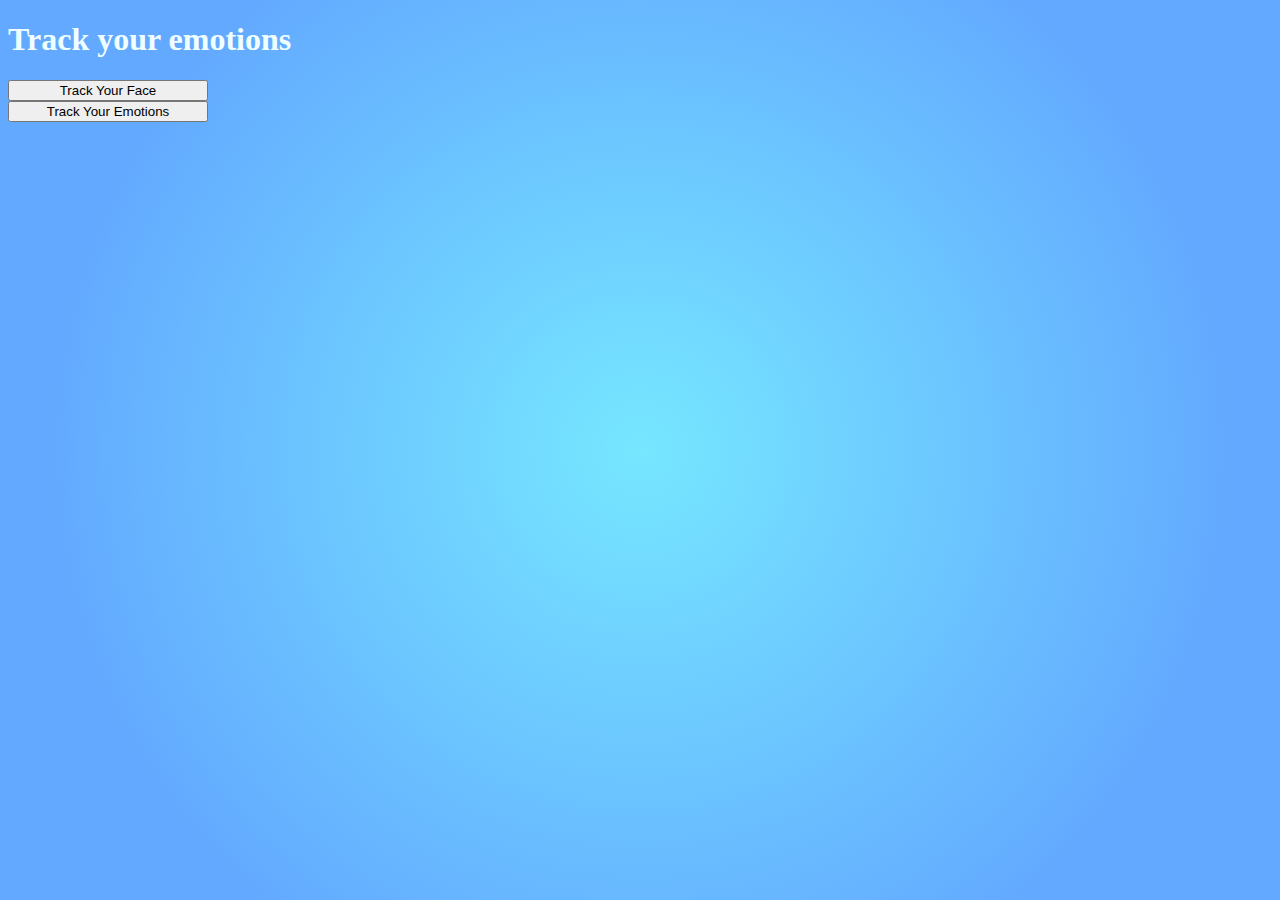
==== index.html @ 24d89a9f "d" ====
<!DOCTYPE html>
<html lang="en">
<head>
  <meta charset="UTF-8">
  <meta name="viewport" content="width=device-width, initial-scale=1.0">
  <meta http-equiv="X-UA-Compatible" content="ie=edge">
  <title>Show Emotion</title>
  <script defer src="face-api.min.js"></script>
  <script defer src="script.js"></script>
  <link href="https://cdn.jsdelivr.net/npm/bootstrap@5.3.2/dist/css/bootstrap.min.css" rel="stylesheet" integrity="sha384-T3c6CoIi6uLrA9TneNEoa7RxnatzjcDSCmG1MXxSR1GAsXEV/Dwwykc2MPK8M2HN" crossorigin="anonymous">
  <link rel="stylesheet" type="text/css" href="style.css">
</head>

<body>
  

  <div class="row text-center">
      <div class="row gy-3">
        <div class="col d-sm-inline">
          <h1>Track your emotions</h1>
        </div>
      </div>

      <div class="row gy-5">
        <div class="col ">
          <button id="start-button" class="btn btn-outline-light btn-lg custom">Track Your Face</button>
        </div>
      </div>

      <div class="row gy-3">
        <div class="col ">
          <button id="start-button" class="btn btn-outline-light btn-lg custom">Track Your Emotions</button>
        </div>
        
      </div>

       

    
    
  </div>

  


  
  
  
  
  <script src="https://cdn.jsdelivr.net/npm/bootstrap@5.3.2/dist/js/bootstrap.bundle.min.js" integrity="sha384-C6RzsynM9kWDrMNeT87bh95OGNyZPhcTNXj1NW7RuBCsyN/o0jlpcV8Qyq46cDfL" crossorigin="anonymous"></script>
</body>

</html>
---- style.css ----
#track {
    visibility: hidden;
}

#trackingGridDiv {
    visibility: hidden;
}

body {
    background: rgb(118,231,255);
    background: radial-gradient(circle, rgba(118,231,255,1) 0%, rgba(99,169,255,1) 76%)  no-repeat fixed center; 
}
h1{
    color: azure;
    text-shadow: 1em;
}

.custom {
  width: 200px !important;
}
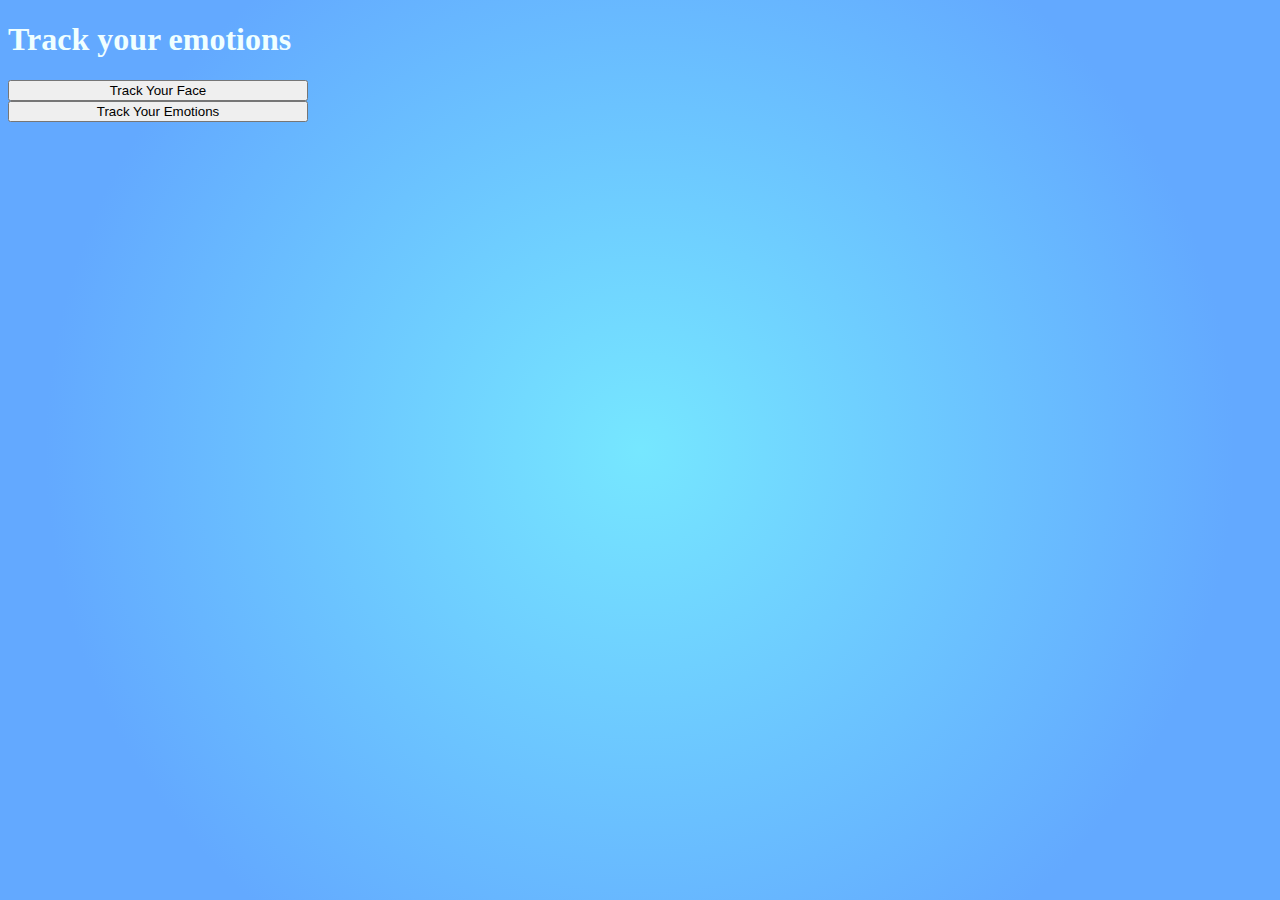
==== commit 17b2b321: "f" ====
--- a/index.html
+++ b/index.html
@@ -14,9 +14,9 @@
 <body>
   
 
-  <div class="row text-center">
-      <div class="row gy-3">
-        <div class="col d-sm-inline">
+  <div class="container text-center">
+      <div class="row">
+        <div class="col">
           <h1>Track your emotions</h1>
         </div>
       </div>
--- a/style.css
+++ b/style.css
@@ -1,11 +1,3 @@
-#track {
-    visibility: hidden;
-}
-
-#trackingGridDiv {
-    visibility: hidden;
-}
-
 body {
     background: rgb(118,231,255);
     background: radial-gradient(circle, rgba(118,231,255,1) 0%, rgba(99,169,255,1) 76%)  no-repeat fixed center; 
@@ -16,5 +8,5 @@
 }
 
 .custom {
-  width: 200px !important;
+  width: 300px !important;
 }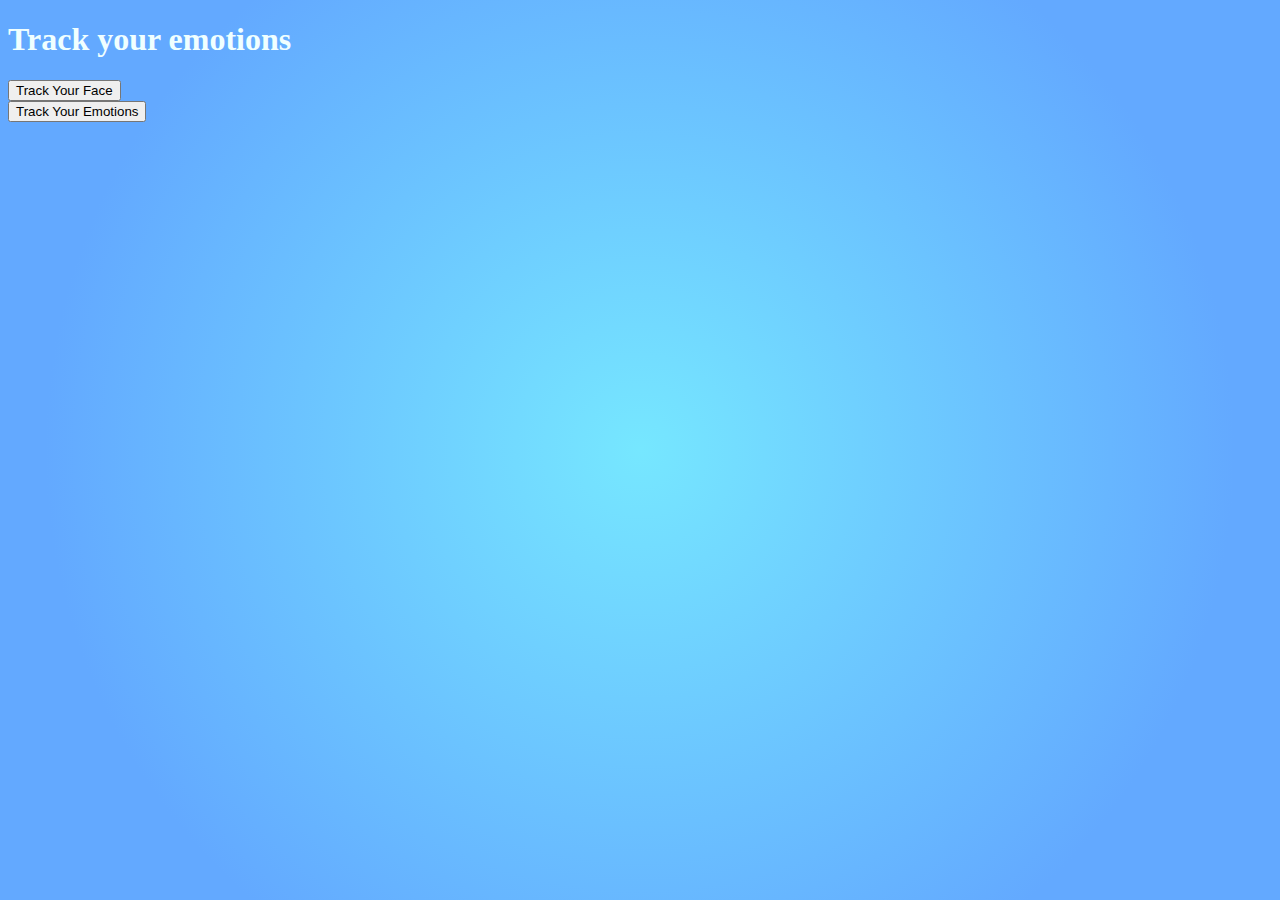
==== commit 310cddf9: "d" ====
--- a/index.html
+++ b/index.html
@@ -15,38 +15,28 @@
   
 
   <div class="container text-center">
-      <div class="row">
+      <div class="row p-4">
         <div class="col">
           <h1>Track your emotions</h1>
-        </div>
-      </div>
-
-      <div class="row gy-5">
-        <div class="col ">
-          <button id="start-button" class="btn btn-outline-light btn-lg custom">Track Your Face</button>
-        </div>
-      </div>
-
-      <div class="row gy-3">
-        <div class="col ">
-          <button id="start-button" class="btn btn-outline-light btn-lg custom">Track Your Emotions</button>
         </div>
         
       </div>
 
-       
+      <div class="row p-4">
+        <div class="col ">
+          <button id="faceTrack" class="btn btn-outline-light btn-lg custom">Track Your Face</button>
+        </div>
+      </div>
 
-    
+      <div class="row p-4">
+        <div class="col ">
+          <button id="emotionTrack" class="btn btn-outline-light btn-lg custom">Track Your Emotions</button>
+        </div>
+        
+      </div>
     
   </div>
 
-  
-
-
-  
-  
-  
-  
   <script src="https://cdn.jsdelivr.net/npm/bootstrap@5.3.2/dist/js/bootstrap.bundle.min.js" integrity="sha384-C6RzsynM9kWDrMNeT87bh95OGNyZPhcTNXj1NW7RuBCsyN/o0jlpcV8Qyq46cDfL" crossorigin="anonymous"></script>
 </body>
 
--- a/style.css
+++ b/style.css
@@ -1,12 +1,9 @@
 body {
-    background: rgb(118,231,255);
-    background: radial-gradient(circle, rgba(118,231,255,1) 0%, rgba(99,169,255,1) 76%)  no-repeat fixed center; 
+  background: rgb(118,231,255);
+  background: radial-gradient(circle, rgba(118,231,255,1) 0%, rgba(99,169,255,1) 76%)  no-repeat fixed center; 
 }
 h1{
-    color: azure;
-    text-shadow: 1em;
+  color: azure;
+  text-shadow: 1em;
 }
 
-.custom {
-  width: 300px !important;
-}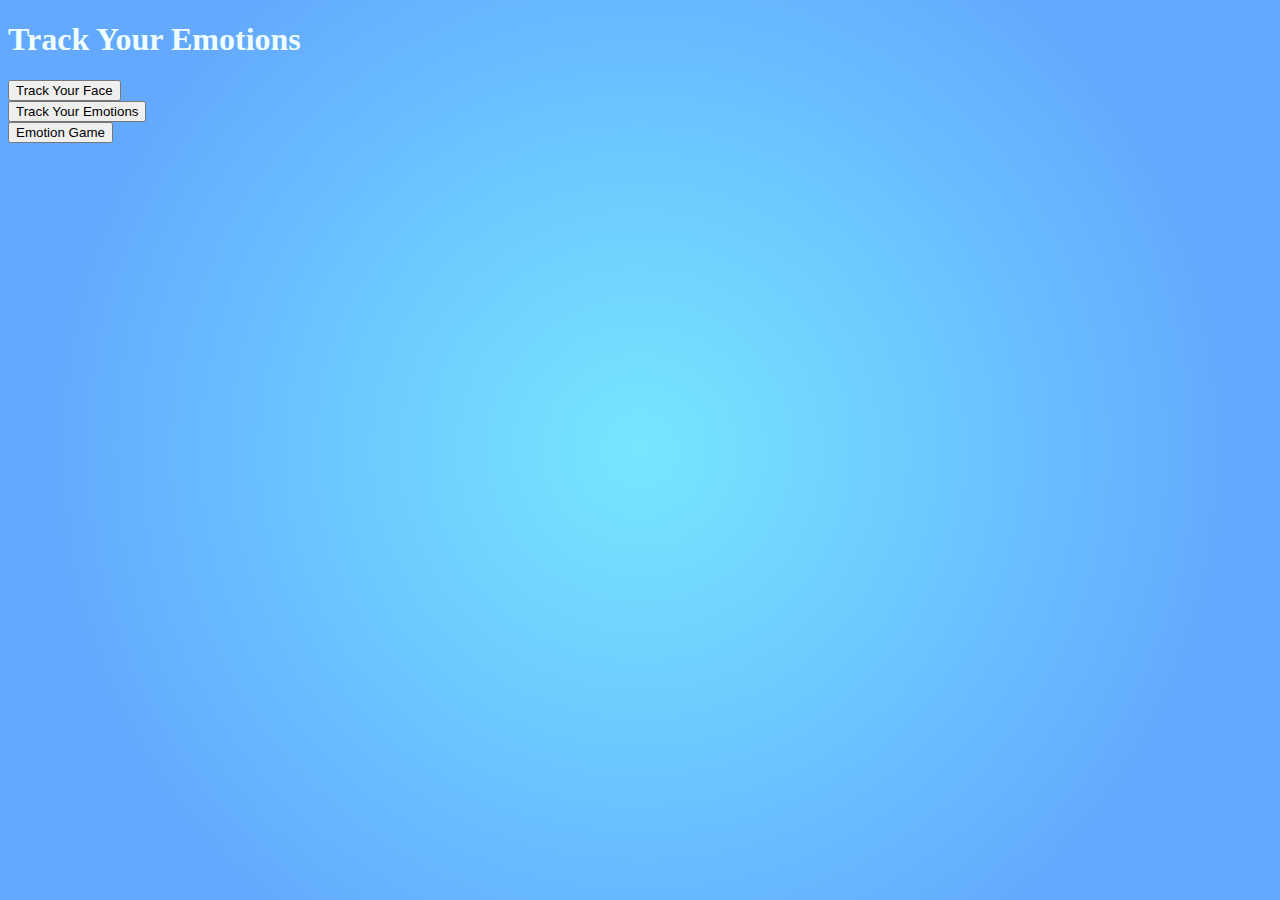
==== commit fbf1217b: "d" ====
--- a/index.html
+++ b/index.html
@@ -17,22 +17,26 @@
   <div class="container text-center">
       <div class="row p-4">
         <div class="col">
-          <h1>Track your emotions</h1>
-        </div>
-        
-      </div>
-
-      <div class="row p-4">
-        <div class="col ">
-          <button id="faceTrack" class="btn btn-outline-light btn-lg custom">Track Your Face</button>
+          <h1>Track Your Emotions</h1>
         </div>
       </div>
 
       <div class="row p-4">
         <div class="col ">
-          <button id="emotionTrack" class="btn btn-outline-light btn-lg custom">Track Your Emotions</button>
+          <button id="faceTrack" class="btn btn-outline-light btn-lg">Track Your Face</button>
         </div>
-        
+      </div>
+
+      <div class="row p-4">
+        <div class="col">
+          <button id="emotionTrack" class="btn btn-outline-light btn-lg">Track Your Emotions</button>
+        </div>
+      </div>
+
+      <div class="row p-4">
+        <div class="col">
+          <button id="emotionGame" class="btn btn-outline-light btn-lg">Emotion Game</button>
+        </div>
       </div>
     
   </div>
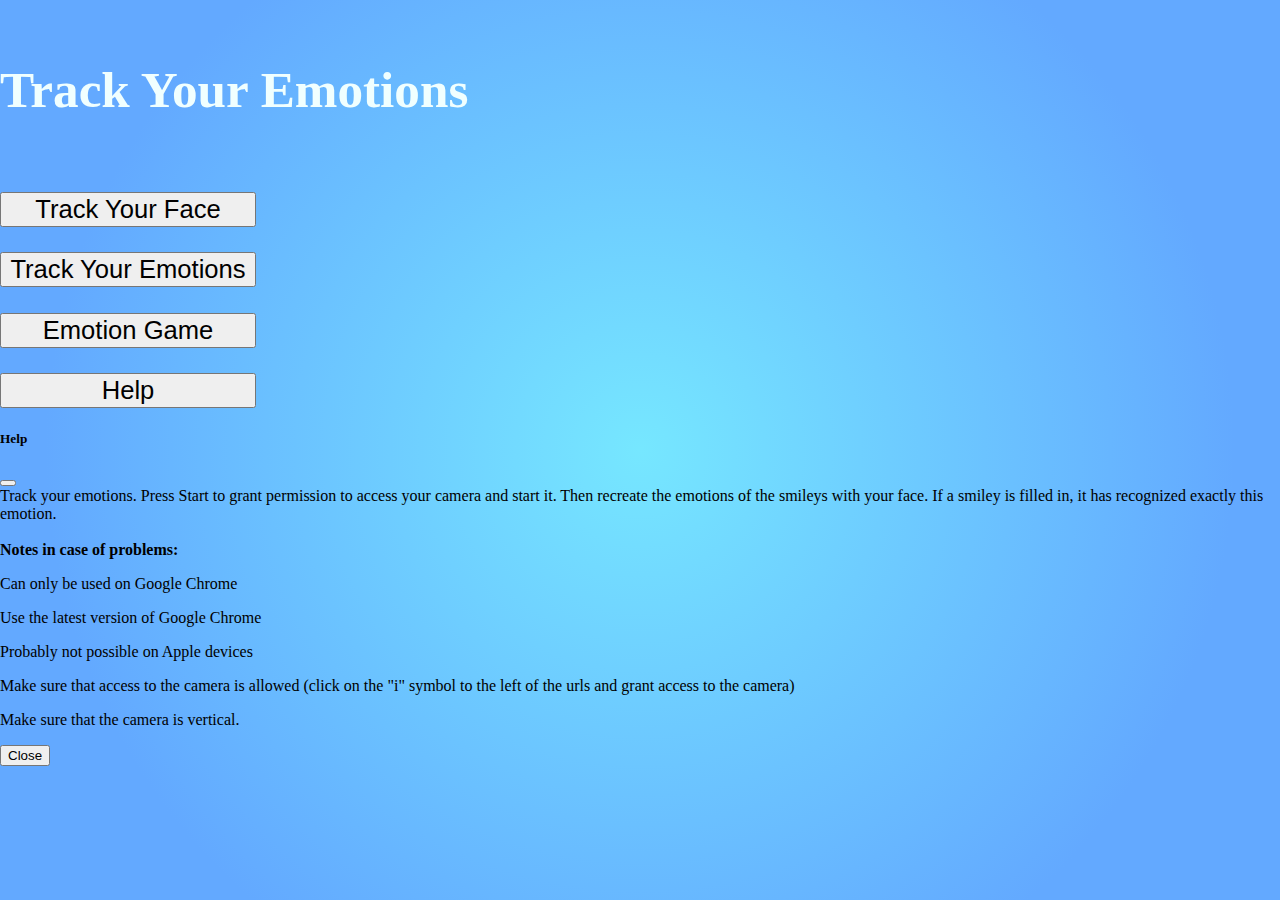
==== commit 1687b53e: "f" ====
--- a/index.html
+++ b/index.html
@@ -15,31 +15,69 @@
   
 
   <div class="container text-center">
-      <div class="row p-4">
+      <div class="row" id="placeholer1"> </div>
+      <div class="row">
         <div class="col">
           <h1>Track Your Emotions</h1>
         </div>
       </div>
-
-      <div class="row p-4">
+      <div class="row" id="placeholer2"> </div>
+      <div class="row">
         <div class="col ">
-          <button id="faceTrack" class="btn btn-outline-light btn-lg">Track Your Face</button>
+          <button id="faceTrack" class="btn btn-outline-light">Track Your Face</button>
+        </div>
+      </div>
+      <div class="row" id="placeholer3"> </div>
+      <div class="row">
+        <div class="col">
+          <button id="emotionTrack" class="btn btn-outline-light ">Track Your Emotions</button>
+        </div>
+      </div>
+      <div class="row" id="placeholer3"> </div>
+      <div class="row">
+        <div class="col">
+          <button id="emotionGame" class="btn btn-outline-light ">Emotion Game</button>
         </div>
       </div>
 
-      <div class="row p-4">
+      <div class="row" id="placeholer3"> </div>
+
+      <div class="row">
         <div class="col">
-          <button id="emotionTrack" class="btn btn-outline-light btn-lg">Track Your Emotions</button>
+          <button id="helpButton" type="button" class="btn btn-outline-light" data-bs-toggle="modal" data-bs-target="#exampleModal">
+            Help
+          </button>
         </div>
-      </div>
-
-      <div class="row p-4">
-        <div class="col">
-          <button id="emotionGame" class="btn btn-outline-light btn-lg">Emotion Game</button>
-        </div>
+        
       </div>
     
   </div>
+
+  <div class="modal fade" id="exampleModal" tabindex="-1" aria-labelledby="exampleModalLabel" aria-hidden="true">
+    <div class="modal-dialog modal-sm modal-md modal-lg modal-xl modal-dialog-scrollable">
+      <div class="modal-content">
+        <div class="modal-header">
+          <h5 class="modal-title" id="exampleModalLabel">Help</h5>
+          <button type="button" class="btn-close" data-bs-dismiss="modal" aria-label="Close"></button>
+        </div>
+        <div class="modal-body">
+          Track your emotions. Press Start to grant permission to access your camera and start it. Then recreate the emotions of the smileys with your face. If a smiley is filled in, it has recognized exactly this emotion.
+          <br>
+          <br>
+        <b>Notes in case of problems:</b><br>
+          <p>Can only be used on Google Chrome</p>
+          <p>Use the latest version of Google Chrome</p> 
+          <p>Probably not possible on Apple devices</p>
+          <p>Make sure that access to the camera is allowed (click on the "i" symbol to the left of the urls and grant access to the camera)</p>
+          <p>Make sure that the camera is vertical.</p>
+        </div>
+        <div class="modal-footer">
+          <button type="button" class="btn btn-outline-light" data-bs-dismiss="modal">Close</button>
+        </div>
+      </div>
+    </div>
+  </div>
+
 
   <script src="https://cdn.jsdelivr.net/npm/bootstrap@5.3.2/dist/js/bootstrap.bundle.min.js" integrity="sha384-C6RzsynM9kWDrMNeT87bh95OGNyZPhcTNXj1NW7RuBCsyN/o0jlpcV8Qyq46cDfL" crossorigin="anonymous"></script>
 </body>
--- a/style.css
+++ b/style.css
@@ -2,8 +2,29 @@
   background: rgb(118,231,255);
   background: radial-gradient(circle, rgba(118,231,255,1) 0%, rgba(99,169,255,1) 76%)  no-repeat fixed center; 
 }
+html, body {
+  height: 100%;
+  margin: 0;
+}
 h1{
   color: azure;
   text-shadow: 1em;
+  font-size: 4vw;
+}
+#faceTrack,#emotionTrack,#emotionGame,#helpButton{
+  font-size: 2vw;
+  width: 20vw;
+  
 }
 
+#placeholer1{
+  height: 2vw;
+}
+#placeholer2{
+  height: 3vw;
+}
+#placeholer3{
+  height: 2vw;
+}
+
+
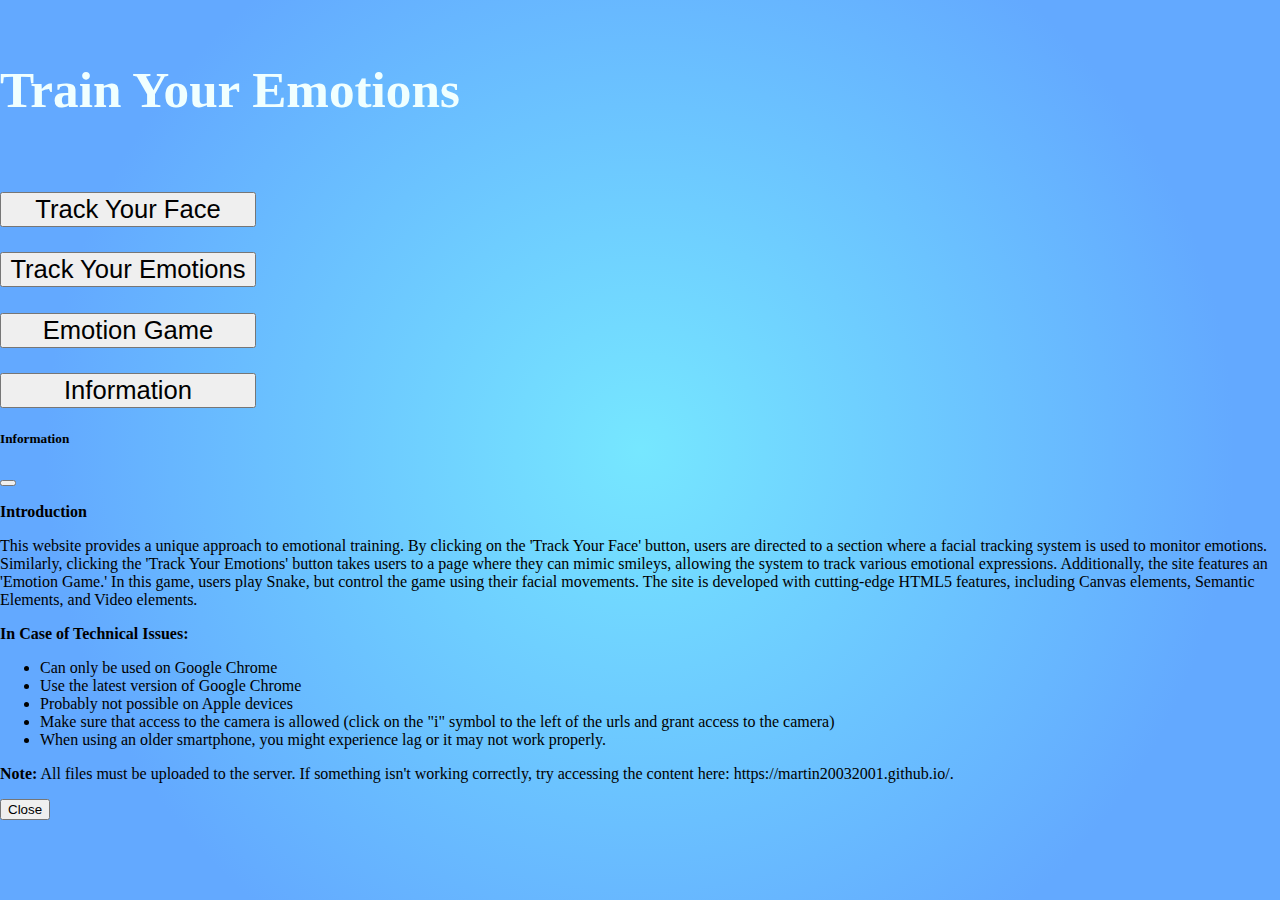
==== commit 4e12ce0f: "s" ====
--- a/index.html
+++ b/index.html
@@ -4,7 +4,9 @@
   <meta charset="UTF-8">
   <meta name="viewport" content="width=device-width, initial-scale=1.0">
   <meta http-equiv="X-UA-Compatible" content="ie=edge">
-  <title>Show Emotion</title>
+  <meta name="description" content="Track your Emotion site">
+	<meta name="keywords" content="emotions, track, happy, sad, game, snake">
+  <title>Emotion Trainer</title>
   <script defer src="face-api.min.js"></script>
   <script defer src="script.js"></script>
   <link href="https://cdn.jsdelivr.net/npm/bootstrap@5.3.2/dist/css/bootstrap.min.css" rel="stylesheet" integrity="sha384-T3c6CoIi6uLrA9TneNEoa7RxnatzjcDSCmG1MXxSR1GAsXEV/Dwwykc2MPK8M2HN" crossorigin="anonymous">
@@ -12,28 +14,34 @@
 </head>
 
 <body>
-  
+  <div class="container text-center">
 
-  <div class="container text-center">
       <div class="row" id="placeholer1"> </div>
+
       <div class="row">
         <div class="col">
-          <h1>Track Your Emotions</h1>
+          <h1>Train Your Emotions</h1>
         </div>
       </div>
+
       <div class="row" id="placeholer2"> </div>
+
       <div class="row">
         <div class="col ">
           <button id="faceTrack" class="btn btn-outline-light">Track Your Face</button>
         </div>
       </div>
+
       <div class="row" id="placeholer3"> </div>
+
       <div class="row">
         <div class="col">
           <button id="emotionTrack" class="btn btn-outline-light ">Track Your Emotions</button>
         </div>
       </div>
+
       <div class="row" id="placeholer3"> </div>
+
       <div class="row">
         <div class="col">
           <button id="emotionGame" class="btn btn-outline-light ">Emotion Game</button>
@@ -45,31 +53,38 @@
       <div class="row">
         <div class="col">
           <button id="helpButton" type="button" class="btn btn-outline-light" data-bs-toggle="modal" data-bs-target="#exampleModal">
-            Help
+            Information
           </button>
         </div>
-        
       </div>
-    
   </div>
-
+<!--Pop up Benachrichtigung wenn man auf Hilfe klickt-->
   <div class="modal fade" id="exampleModal" tabindex="-1" aria-labelledby="exampleModalLabel" aria-hidden="true">
     <div class="modal-dialog modal-sm modal-md modal-lg modal-xl modal-dialog-scrollable">
       <div class="modal-content">
         <div class="modal-header">
-          <h5 class="modal-title" id="exampleModalLabel">Help</h5>
+          <h5 class="modal-title" id="exampleModalLabel">Information</h5>
           <button type="button" class="btn-close" data-bs-dismiss="modal" aria-label="Close"></button>
         </div>
         <div class="modal-body">
-          Track your emotions. Press Start to grant permission to access your camera and start it. Then recreate the emotions of the smileys with your face. If a smiley is filled in, it has recognized exactly this emotion.
-          <br>
-          <br>
-        <b>Notes in case of problems:</b><br>
-          <p>Can only be used on Google Chrome</p>
-          <p>Use the latest version of Google Chrome</p> 
-          <p>Probably not possible on Apple devices</p>
-          <p>Make sure that access to the camera is allowed (click on the "i" symbol to the left of the urls and grant access to the camera)</p>
-          <p>Make sure that the camera is vertical.</p>
+          <p><b>Introduction</b></p>
+          <p>
+            This website provides a unique approach to emotional training. By clicking on the 'Track Your Face' button, 
+            users are directed to a section where a facial tracking system is used to monitor emotions. Similarly, clicking 
+            the 'Track Your Emotions' button takes users to a page where they can mimic smileys, allowing the system to track 
+            various emotional expressions. Additionally, the site features an 'Emotion Game.' In this game, users play Snake, 
+            but control the game using their facial movements. The site is developed with cutting-edge HTML5 features, including 
+            Canvas elements, Semantic Elements, and Video elements.
+          </p>
+          <b>In Case of Technical Issues:</b>
+          <ul>
+            <li>Can only be used on Google Chrome</li>
+            <li>Use the latest version of Google Chrome</li> 
+            <li>Probably not possible on Apple devices</li>
+            <li>Make sure that access to the camera is allowed (click on the "i" symbol to the left of the urls and grant access to the camera)</li>
+            <li>When using an older smartphone, you might experience lag or it may not work properly.</li>
+          </ul>
+          <p><b>Note:</b> All files must be uploaded to the server. If something isn't working correctly, try accessing the content here: https://martin20032001.github.io/.</p>
         </div>
         <div class="modal-footer">
           <button type="button" class="btn btn-outline-light" data-bs-dismiss="modal">Close</button>
@@ -77,9 +92,6 @@
       </div>
     </div>
   </div>
-
-
   <script src="https://cdn.jsdelivr.net/npm/bootstrap@5.3.2/dist/js/bootstrap.bundle.min.js" integrity="sha384-C6RzsynM9kWDrMNeT87bh95OGNyZPhcTNXj1NW7RuBCsyN/o0jlpcV8Qyq46cDfL" crossorigin="anonymous"></script>
 </body>
-
 </html>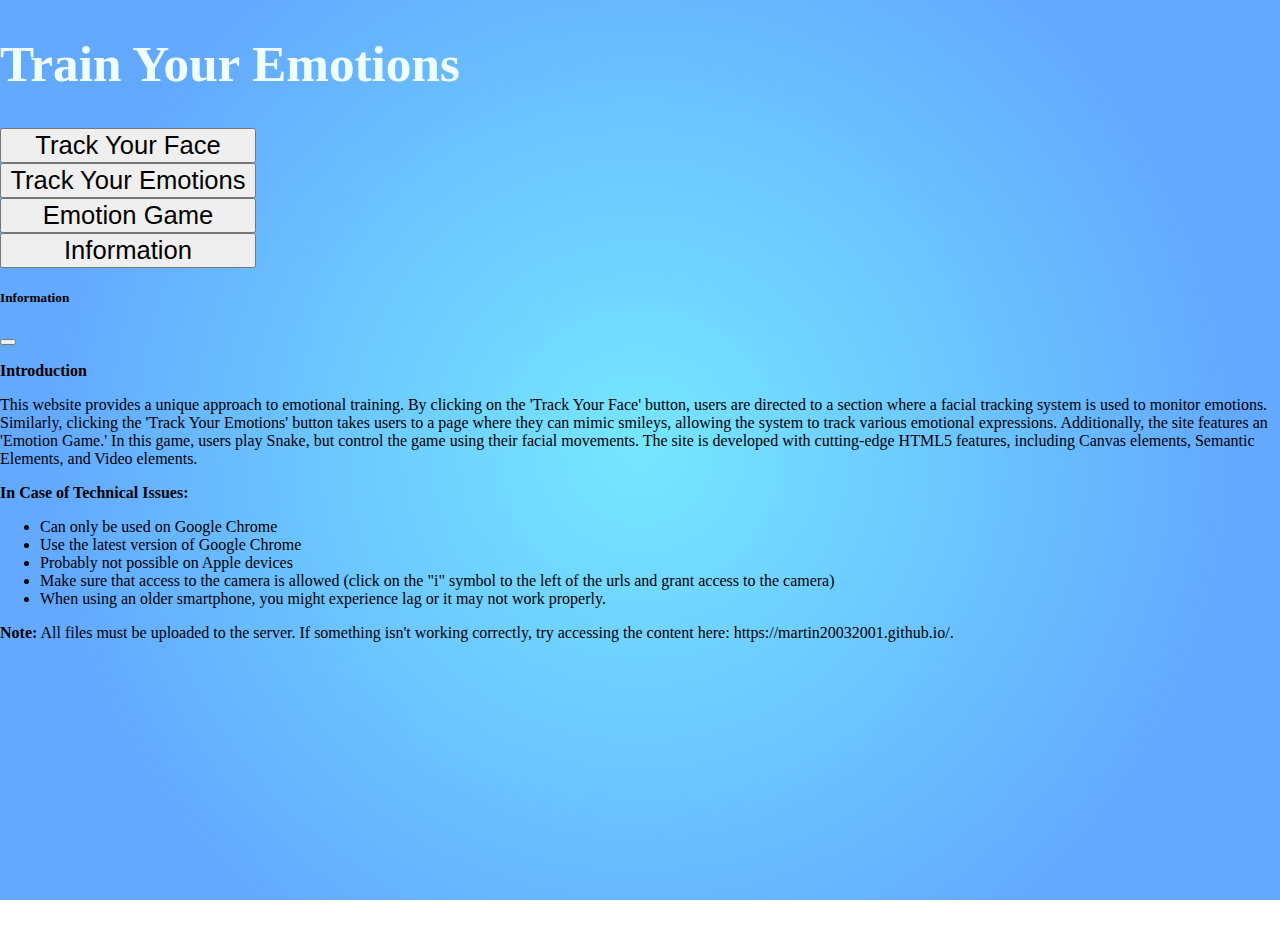
==== commit 0f52e844: "s" ====
--- a/index.html
+++ b/index.html
@@ -16,7 +16,7 @@
 <body>
   <div class="container text-center">
 
-      <div class="row" id="placeholer1"> </div>
+      <div class="row linespacing1"> </div>
 
       <div class="row">
         <div class="col">
@@ -24,7 +24,7 @@
         </div>
       </div>
 
-      <div class="row" id="placeholer2"> </div>
+      <div class="row linespacing2"> </div>
 
       <div class="row">
         <div class="col ">
@@ -32,7 +32,7 @@
         </div>
       </div>
 
-      <div class="row" id="placeholer3"> </div>
+      <div class="row linespacing"> </div>
 
       <div class="row">
         <div class="col">
@@ -40,7 +40,7 @@
         </div>
       </div>
 
-      <div class="row" id="placeholer3"> </div>
+      <div class="row linespacing"> </div>
 
       <div class="row">
         <div class="col">
@@ -48,7 +48,7 @@
         </div>
       </div>
 
-      <div class="row" id="placeholer3"> </div>
+      <div class="row linespacing"> </div>
 
       <div class="row">
         <div class="col">
@@ -86,9 +86,6 @@
           </ul>
           <p><b>Note:</b> All files must be uploaded to the server. If something isn't working correctly, try accessing the content here: https://martin20032001.github.io/.</p>
         </div>
-        <div class="modal-footer">
-          <button type="button" class="btn btn-outline-light" data-bs-dismiss="modal">Close</button>
-        </div>
       </div>
     </div>
   </div>
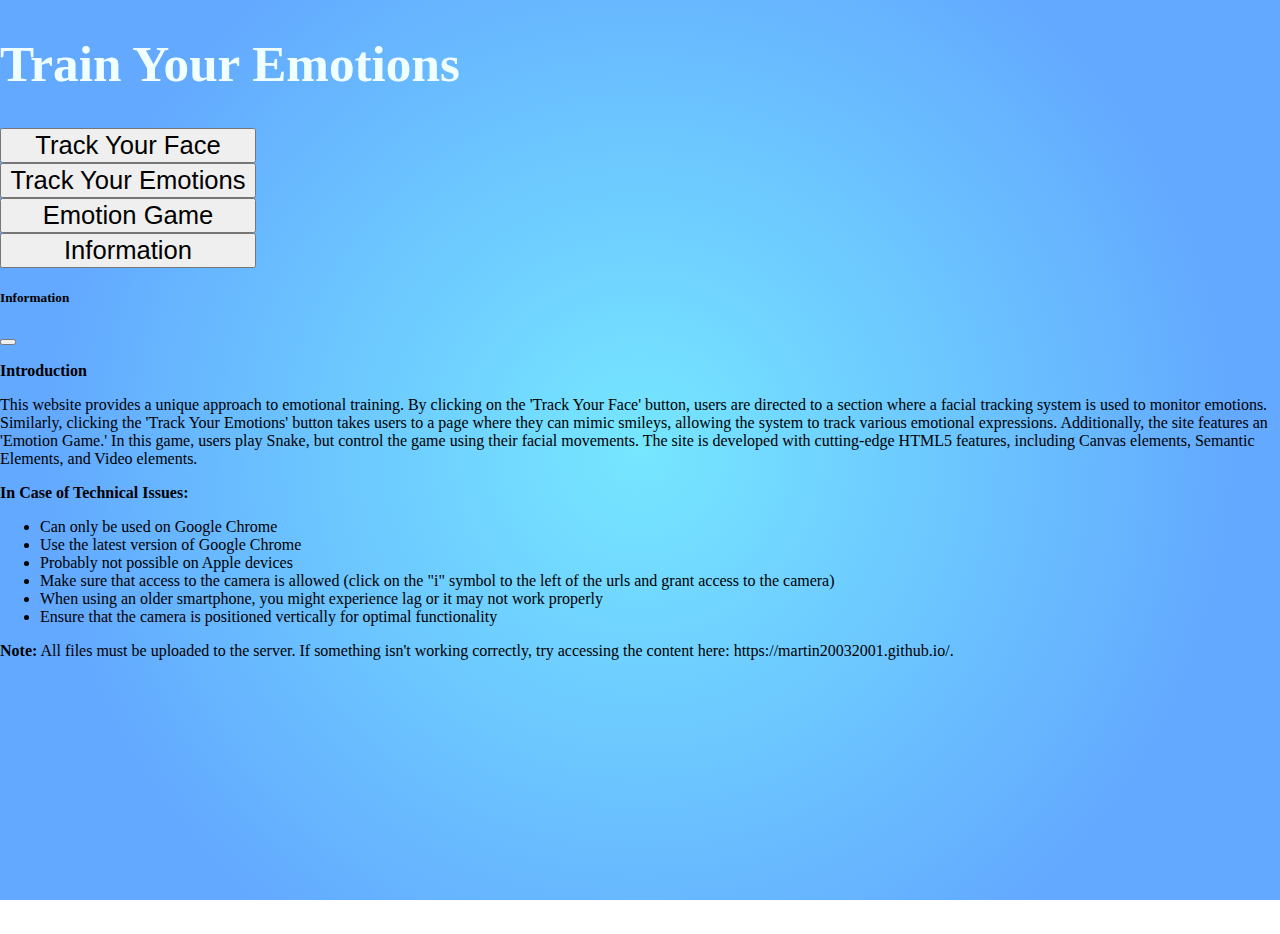
==== commit ec800f21: "d" ====
--- a/index.html
+++ b/index.html
@@ -82,7 +82,8 @@
             <li>Use the latest version of Google Chrome</li> 
             <li>Probably not possible on Apple devices</li>
             <li>Make sure that access to the camera is allowed (click on the "i" symbol to the left of the urls and grant access to the camera)</li>
-            <li>When using an older smartphone, you might experience lag or it may not work properly.</li>
+            <li>When using an older smartphone, you might experience lag or it may not work properly</li>
+            <li>Ensure that the camera is positioned vertically for optimal functionality</li>
           </ul>
           <p><b>Note:</b> All files must be uploaded to the server. If something isn't working correctly, try accessing the content here: https://martin20032001.github.io/.</p>
         </div>
